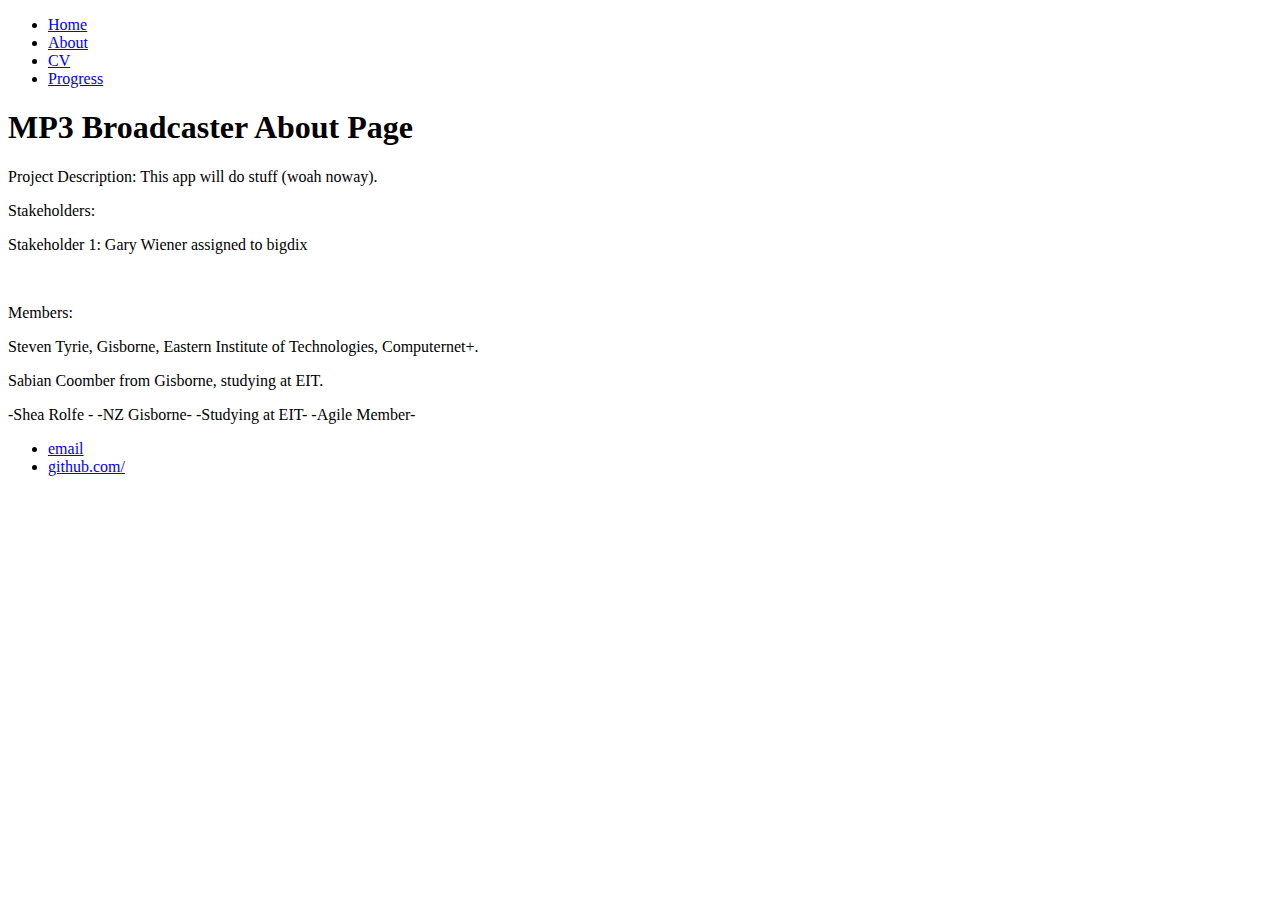
==== about.htm @ 13e3a4dd "Update about.htm" ====
<!DOCTYPE html>
<html>
	<head>
		<title>Handsome Knights</title>
		<!-- link to main stylesheet -->
		<link rel="stylesheet" type="text/css" href="https://eit-ac-nz.github.io/HandsomeKnights/css/main.css">
	</head>
	<body>
		<nav>
    		<ul>
        		<li><a href="https://eit-ac-nz.github.io/HandsomeKnights/index.html">Home</a></li>
	        	<li><a href="https://eit-ac-nz.github.io/HandsomeKnights/about.htm">About</a></li>
        		<li><a href="/cv">CV</a></li>
        		<li><a href="https://eit-ac-nz.github.io/HandsomeKnights/progress.htm">Progress</a></li>
    		</ul>
		</nav>
		<div class="container">
    		<div class="blurb">
        		<h1>MP3 Broadcaster About Page</h1>
				<p>Project Description: This app will do stuff (woah noway).</p>
				<p>Stakeholders:</p>
				<p>Stakeholder 1: Gary Wiener assigned to bigdix</p>
				<br> <p>Members:</p>
				<p>Steven Tyrie, Gisborne, Eastern Institute of Technologies, Computernet+.</p>
				<p>Sabian Coomber from Gisborne, studying at EIT.</p>
				<p>-Shea Rolfe - -NZ Gisborne- -Studying at EIT- -Agile Member-</p>
    		</div><!-- /.blurb -->
		</div><!-- /.container -->
		<footer>
    		<ul>
        		<li><a href="mailto:gmail.com">email</a></li>
        		<li><a href="https://github.com/">github.com/</a></li>
			</ul>
		</footer>
	</body>
</html>
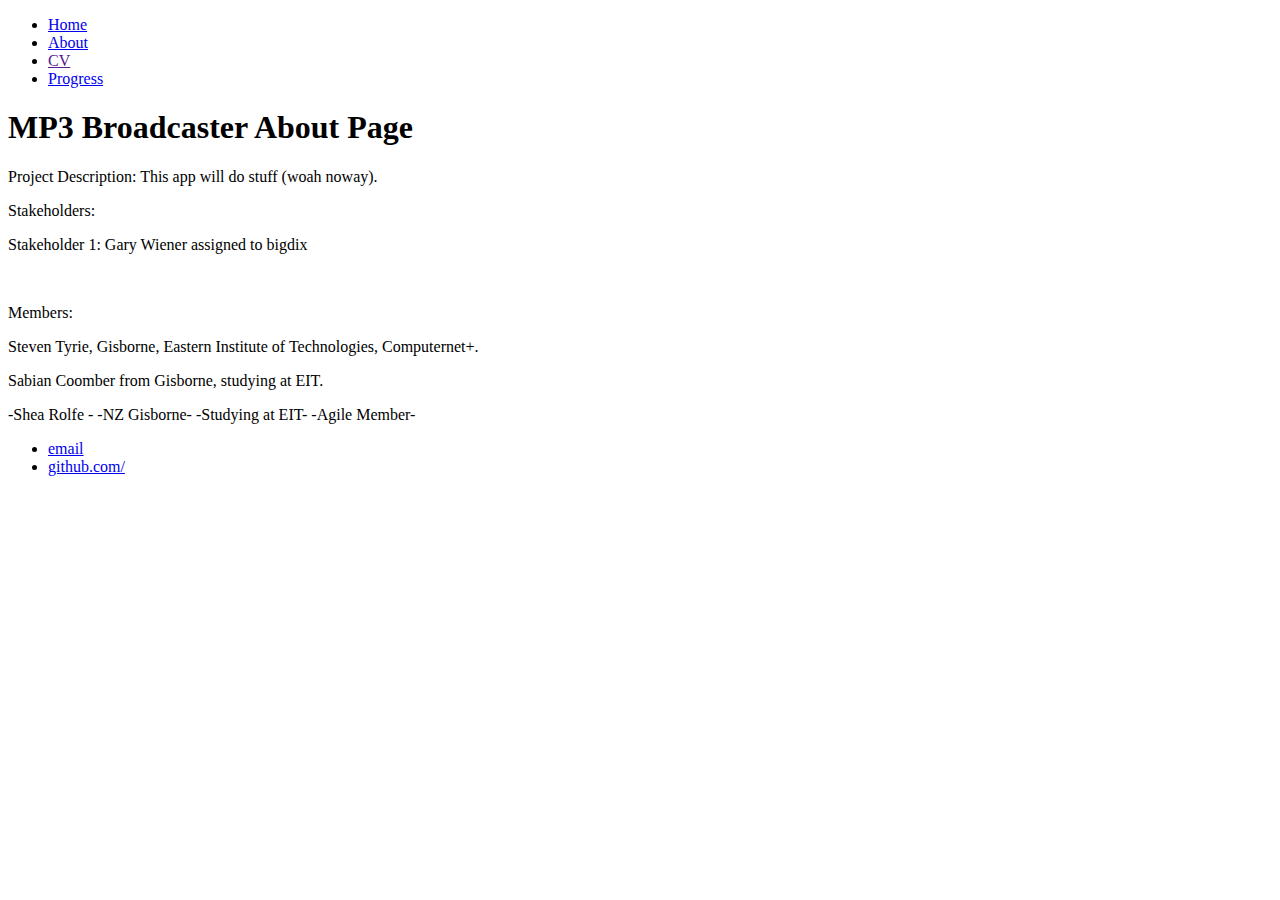
==== commit e4ea89cd: "Update about.htm" ====
--- a/about.htm
+++ b/about.htm
@@ -10,7 +10,7 @@
     		<ul>
         		<li><a href="https://eit-ac-nz.github.io/HandsomeKnights/index.html">Home</a></li>
 	        	<li><a href="https://eit-ac-nz.github.io/HandsomeKnights/about.htm">About</a></li>
-        		<li><a href="/cv">CV</a></li>
+        		<li><a href=""https://eit-ac-nz.github.io/HandsomeKnights/cv.htm">CV</a></li>
         		<li><a href="https://eit-ac-nz.github.io/HandsomeKnights/progress.htm">Progress</a></li>
     		</ul>
 		</nav>
